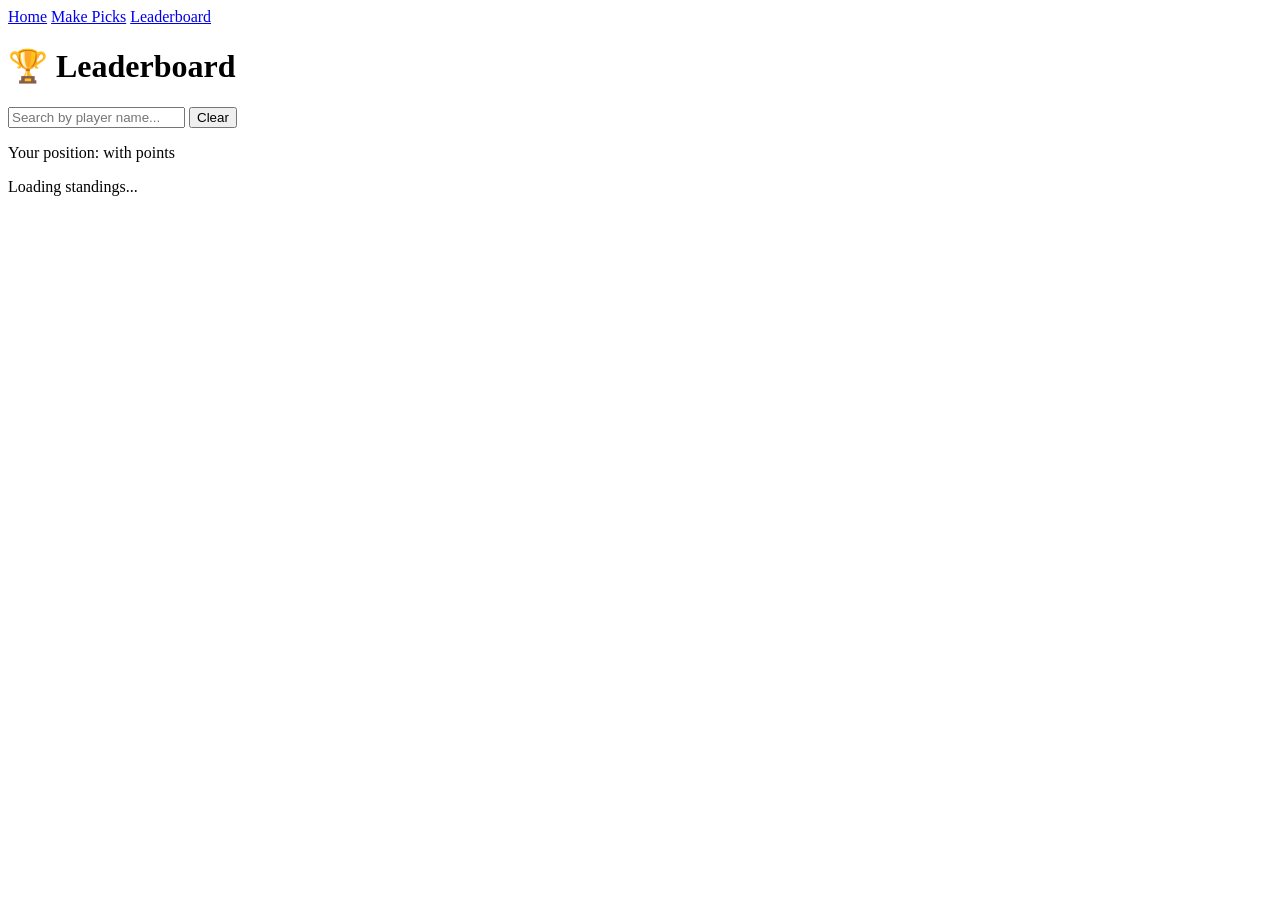
==== leaderboard.html @ 443f2caa "Adding new pages and updating css for those pages." ====
<!DOCTYPE html>
<html lang="en">
<head>
    <meta charset="UTF-8">
    <meta name="viewport" content="width=device-width, initial-scale=1.0">
    <title>Leaderboard | NSR Playoffs</title>
    <link rel="stylesheet" href="assets/style.css">
</head>
<body>
    <nav>
        <a href="index.html">Home</a>
        <a href="predict.html">Make Picks</a>
        <a href="leaderboard.html" class="active">Leaderboard</a>
    </nav>
    <div class="container">
        <h1>🏆 Leaderboard</h1>
        
        <div class="search-section">
            <input type="text" id="searchInput" placeholder="Search by player name..." 
                   aria-label="Search players">
            <button id="clearSearch" class="btn-small">Clear</button>
        </div>
        
        <div id="your-position" class="your-position hidden">
            <p>Your position: <span id="user-rank"></span> with <span id="user-points"></span> points</p>
        </div>
        
        <div id="loading">Loading standings...</div>
        
        <table id="leaderboard-table" style="display: none;">
            <thead>
                <tr>
                    <th>Rank</th>
                    <th>Player</th>
                    <th>Points</th>
                    <th>Tiebreaker Diff</th>
                </tr>
            </thead>
            <tbody id="leaderboard-body"></tbody>
        </table>
    </div>
    <script src="assets/leaderboard.js"></script>
</body>
</html>
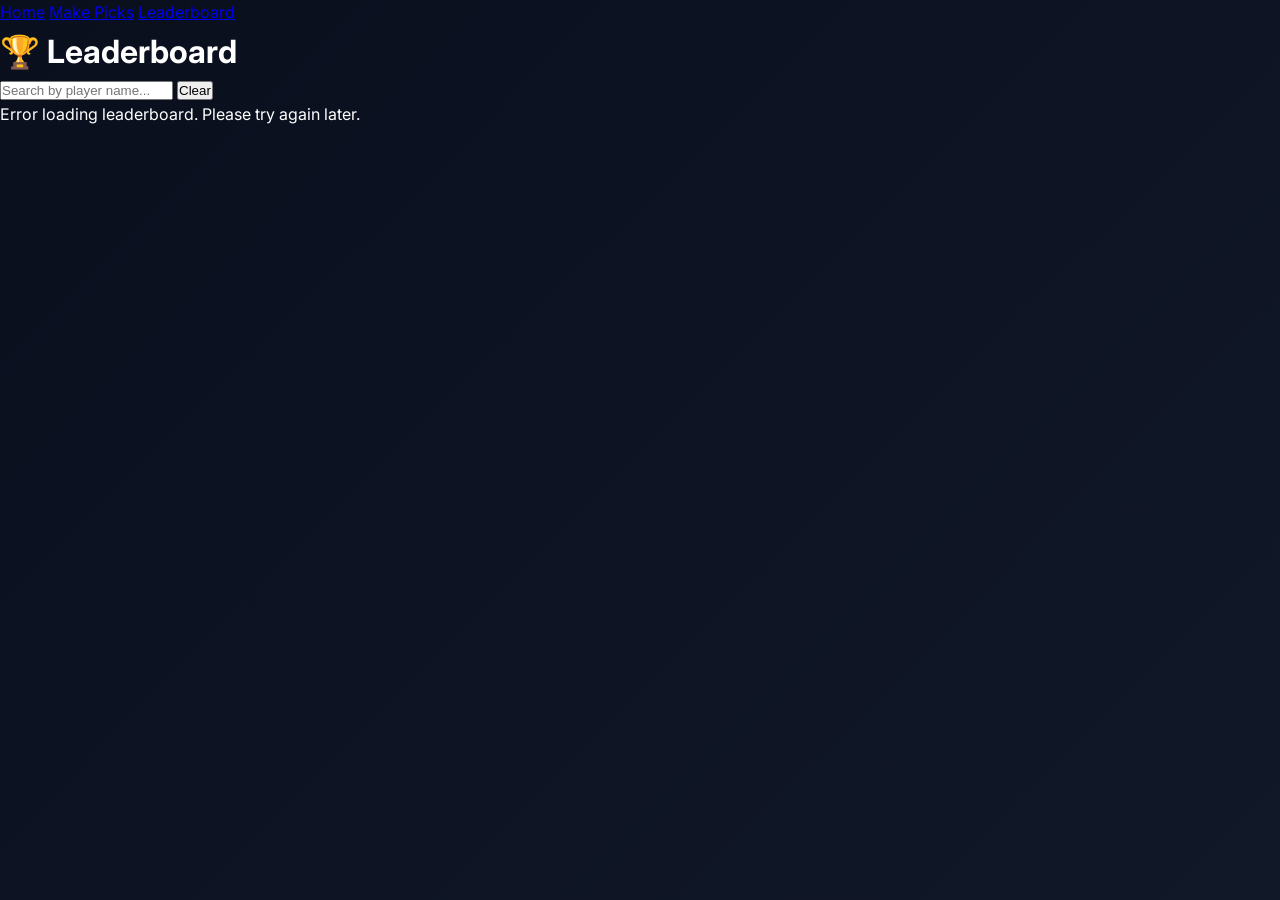
==== commit 60d8e2bb: "Blu Ai Changes Co-authored-by: Copilot <copilot@github.com>" ====
--- a/leaderboard.html
+++ b/leaderboard.html
@@ -3,7 +3,10 @@
 <head>
     <meta charset="UTF-8">
     <meta name="viewport" content="width=device-width, initial-scale=1.0">
-    <title>Leaderboard | NSR Playoffs</title>
+    <title>Leaderboard | NBA Playoffs Prediction</title>
+    <link rel="preconnect" href="https://fonts.googleapis.com">
+    <link rel="preconnect" href="https://fonts.gstatic.com" crossorigin>
+    <link href="https://fonts.googleapis.com/css2?family=Bebas+Neue&family=Inter:wght@400;500;600&display=swap" rel="stylesheet">
     <link rel="stylesheet" href="assets/style.css">
 </head>
 <body>
--- a/assets/style.css
+++ b/assets/style.css
@@ -0,0 +1,287 @@
+/* Dark Navy Theme with Neon Orange Accents */
+@import url('https://fonts.googleapis.com/css2?family=Bebas+Neue&family=Inter:wght@400;500;600&display=swap');
+
+:root {
+    --bg-primary: #0a0f1e;
+    --bg-secondary: #111827;
+    --text-primary: #ffffff;
+    --text-secondary: #e5e7eb;
+    --accent: #FF6B35;
+    --accent-hover: #e55a2b;
+    --border: rgba(255, 255, 255, 0.1);
+    --card-bg: rgba(255, 255, 255, 0.05);
+}
+
+* {
+    box-sizing: border-box;
+    margin: 0;
+    padding: 0;
+}
+
+body {
+    background: linear-gradient(135deg, var(--bg-primary) 0%, var(--bg-secondary) 100%);
+    color: var(--text-primary);
+    font-family: 'Inter', sans-serif;
+    min-height: 100vh;
+    line-height: 1.6;
+}
+
+.screen {
+    min-height: 100vh;
+    display: flex;
+    flex-direction: column;
+    justify-content: center;
+    align-items: center;
+    padding: 2rem;
+    text-align: center;
+}
+
+.hero {
+    margin-bottom: 2rem;
+}
+
+.hero h1 {
+    font-family: 'Bebas Neue', cursive;
+    font-size: clamp(2.5rem, 8vw, 4rem);
+    font-weight: 400;
+    letter-spacing: 2px;
+    color: var(--text-primary);
+    margin-bottom: 0.5rem;
+    text-shadow: 0 0 20px rgba(255, 107, 53, 0.3);
+}
+
+.tagline {
+    font-size: 1.2rem;
+    color: var(--text-secondary);
+    font-weight: 300;
+}
+
+.loading-spinner {
+    width: 50px;
+    height: 50px;
+    border: 3px solid var(--border);
+    border-top: 3px solid var(--accent);
+    border-radius: 50%;
+    animation: spin 1s linear infinite;
+    margin: 2rem auto;
+}
+
+@keyframes spin {
+    0% { transform: rotate(0deg); }
+    100% { transform: rotate(360deg); }
+}
+
+.message {
+    padding: 1rem 1.5rem;
+    border-radius: 12px;
+    margin: 1rem 0;
+    font-weight: 500;
+}
+
+.message.success {
+    background: rgba(34, 197, 94, 0.1);
+    border: 1px solid rgba(34, 197, 94, 0.3);
+    color: #22c55e;
+}
+
+.message.error {
+    background: rgba(239, 68, 68, 0.1);
+    border: 1px solid rgba(239, 68, 68, 0.3);
+    color: #ef4444;
+}
+
+.message.info {
+    background: var(--card-bg);
+    border: 1px solid var(--border);
+    color: var(--text-secondary);
+}
+
+.hidden {
+    display: none !important;
+}
+
+.confirmation-card {
+    background: var(--card-bg);
+    border: 1px solid var(--border);
+    border-radius: 16px;
+    padding: 2rem;
+    margin: 2rem 0;
+    max-width: 500px;
+    width: 100%;
+}
+
+.confirmation-card h2 {
+    font-family: 'Bebas Neue', cursive;
+    font-size: 2rem;
+    margin-bottom: 1rem;
+    color: var(--accent);
+}
+
+.pick-display {
+    font-size: 1.1rem;
+    margin: 1rem 0;
+}
+
+.highlight {
+    color: var(--accent);
+    font-weight: 600;
+    font-size: 1.2rem;
+}
+
+.timestamp {
+    color: var(--text-secondary);
+    font-size: 0.9rem;
+}
+
+#countdown-container {
+    margin: 2rem 0;
+}
+
+#countdown-container h3 {
+    font-family: 'Bebas Neue', cursive;
+    font-size: 1.5rem;
+    margin-bottom: 1rem;
+    color: var(--text-primary);
+}
+
+.countdown {
+    font-family: 'Bebas Neue', cursive;
+    font-size: 2rem;
+    color: var(--accent);
+    background: var(--card-bg);
+    border: 1px solid var(--border);
+    border-radius: 12px;
+    padding: 1rem 2rem;
+    display: inline-block;
+    min-width: 300px;
+}
+
+.form-group {
+    margin-bottom: 2rem;
+    max-width: 500px;
+    width: 100%;
+}
+
+.form-group label {
+    display: block;
+    margin-bottom: 0.5rem;
+    font-weight: 500;
+    color: var(--text-primary);
+    font-size: 1.1rem;
+}
+
+.form-group input[type="text"] {
+    width: 100%;
+    padding: 1rem;
+    border-radius: 8px;
+    border: 1px solid var(--border);
+    background: var(--card-bg);
+    color: var(--text-primary);
+    font-size: 1rem;
+    font-family: 'Inter', sans-serif;
+}
+
+.form-group input[type="text"]:focus {
+    outline: none;
+    border-color: var(--accent);
+    box-shadow: 0 0 0 2px rgba(255, 107, 53, 0.2);
+}
+
+.team-grid {
+    display: grid;
+    grid-template-columns: repeat(auto-fit, minmax(150px, 1fr));
+    gap: 1rem;
+    margin-top: 1rem;
+}
+
+.team-button {
+    background: var(--card-bg);
+    border: 2px solid var(--border);
+    border-radius: 12px;
+    padding: 1rem;
+    cursor: pointer;
+    transition: all 0.3s ease;
+    font-family: 'Inter', sans-serif;
+    font-weight: 500;
+    color: var(--text-primary);
+    text-align: center;
+    position: relative;
+}
+
+.team-button:hover {
+    border-color: var(--accent);
+    transform: translateY(-2px);
+    box-shadow: 0 4px 12px rgba(255, 107, 53, 0.2);
+}
+
+.team-button.selected {
+    border-color: var(--accent);
+    background: rgba(255, 107, 53, 0.1);
+    box-shadow: 0 0 0 2px rgba(255, 107, 53, 0.3);
+}
+
+.team-button.selected::after {
+    content: '✓';
+    position: absolute;
+    top: 8px;
+    right: 8px;
+    color: var(--accent);
+    font-size: 1.2rem;
+    font-weight: bold;
+}
+
+.btn {
+    background: var(--accent);
+    border: none;
+    border-radius: 8px;
+    padding: 1rem 2rem;
+    font-size: 1.1rem;
+    font-weight: 600;
+    color: white;
+    cursor: pointer;
+    transition: all 0.3s ease;
+    font-family: 'Inter', sans-serif;
+    text-transform: uppercase;
+    letter-spacing: 1px;
+}
+
+.btn:hover:not(:disabled) {
+    background: var(--accent-hover);
+    transform: translateY(-2px);
+    box-shadow: 0 4px 12px rgba(255, 107, 53, 0.4);
+}
+
+.btn:disabled {
+    opacity: 0.6;
+    cursor: not-allowed;
+    transform: none;
+}
+
+.btn-primary {
+    background: var(--accent);
+}
+
+@media (max-width: 768px) {
+    .screen {
+        padding: 1rem;
+    }
+    
+    .hero h1 {
+        font-size: 2.5rem;
+    }
+    
+    .team-grid {
+        grid-template-columns: repeat(auto-fit, minmax(120px, 1fr));
+        gap: 0.75rem;
+    }
+    
+    .confirmation-card {
+        padding: 1.5rem;
+    }
+    
+    .countdown {
+        font-size: 1.5rem;
+        padding: 0.75rem 1.5rem;
+        min-width: 250px;
+    }
+}
